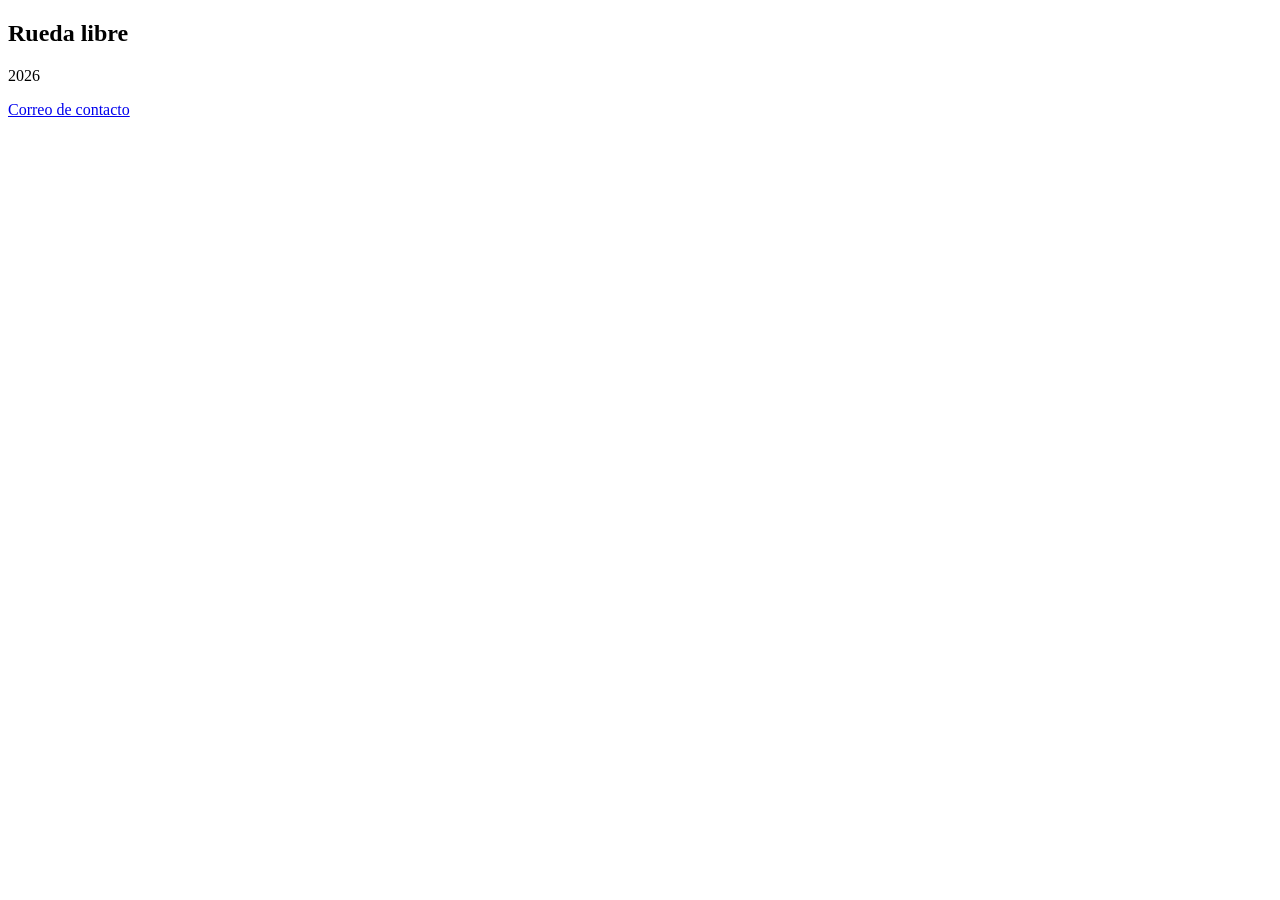
==== html/footer.html @ 44f8e982 "feat: terminada la versión ruedalibre v0.1" ====
<!DOCTYPE html>
<html lang="en">
<head>
    <meta charset="UTF-8">
    <meta name="viewport" content="width=device-width, initial-scale=1.0">
    <title>Document</title>
</head>
<body>
    
</body>
<footer>
    <h2>Rueda libre</h2>
    <p>2026</p>
    <a href="mailto:example@gmail.com">Correo de contacto</a>
</footer>
</html>
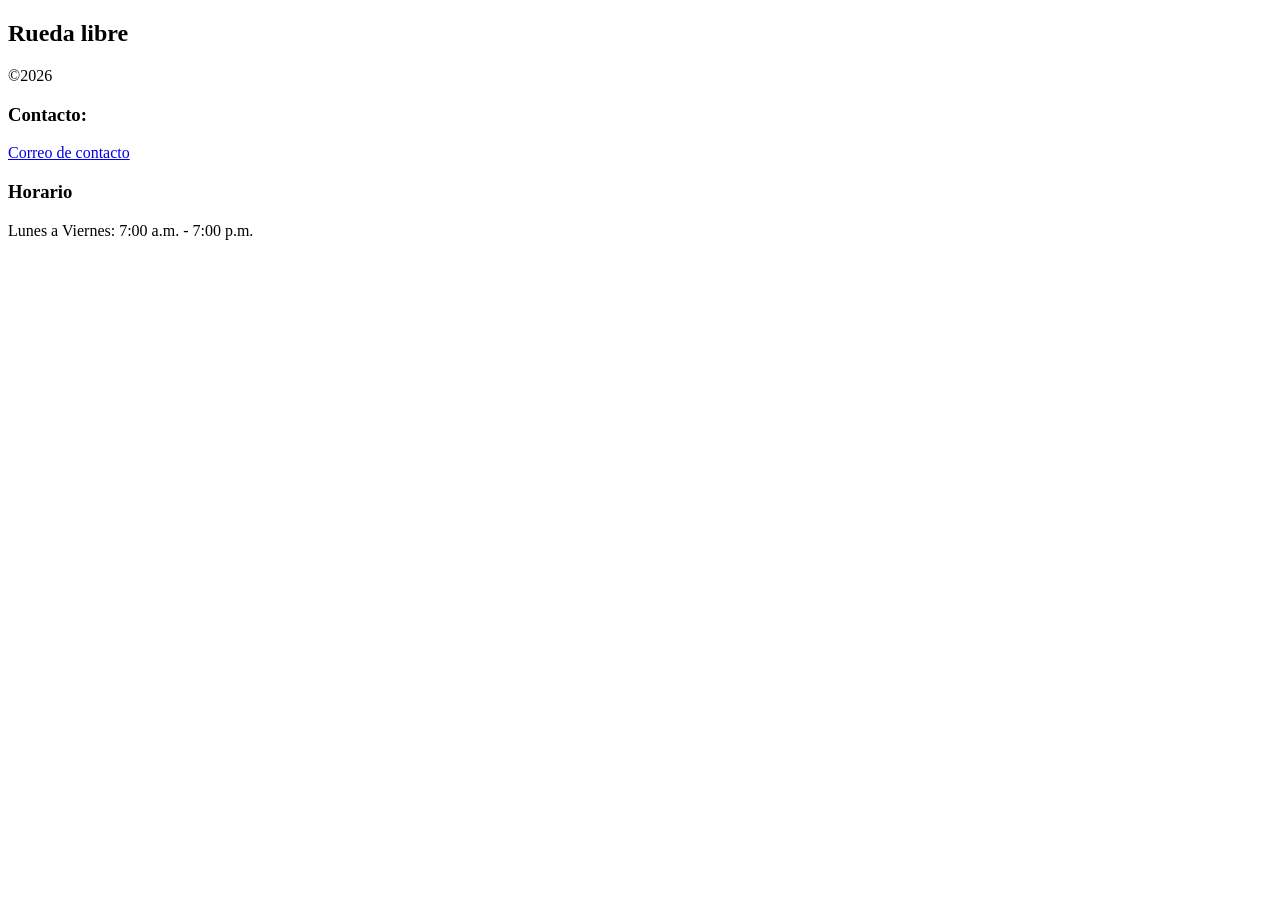
==== commit 1f96edd1: "feat: nav con wrap y ajustado con espacio en el centro" ====
--- a/html/footer.html
+++ b/html/footer.html
@@ -1,16 +1,35 @@
 <!DOCTYPE html>
 <html lang="en">
+
 <head>
     <meta charset="UTF-8">
     <meta name="viewport" content="width=device-width, initial-scale=1.0">
     <title>Document</title>
+    <link rel="preconnect" href="https://fonts.googleapis.com">
+    <link rel="preconnect" href="https://fonts.gstatic.com" crossorigin>
+    <link href="https://fonts.googleapis.com/css2?family=Montserrat:ital,wght@0,100..900;1,100..900&display=swap"
+        rel="stylesheet">
+    <link rel="stylesheet" href="../css/styles.css">
 </head>
+
 <body>
-    
+
 </body>
 <footer>
-    <h2>Rueda libre</h2>
-    <p>2026</p>
-    <a href="mailto:example@gmail.com">Correo de contacto</a>
+    <div class="f1">
+        <h2>Rueda libre</h2>
+        <p>&copy;2026</p>
+
+    </div>
+    <div class="f2">
+        <h3>Contacto:</h3>
+        <a href="mailto:example@gmail.com">Correo de contacto</a>
+    </div>
+    <div class="f3">
+        <h3>Horario</h3>
+        <p>Lunes a Viernes: 7:00 a.m. - 7:00 p.m.</p>
+    </div>
+
 </footer>
+
 </html>
